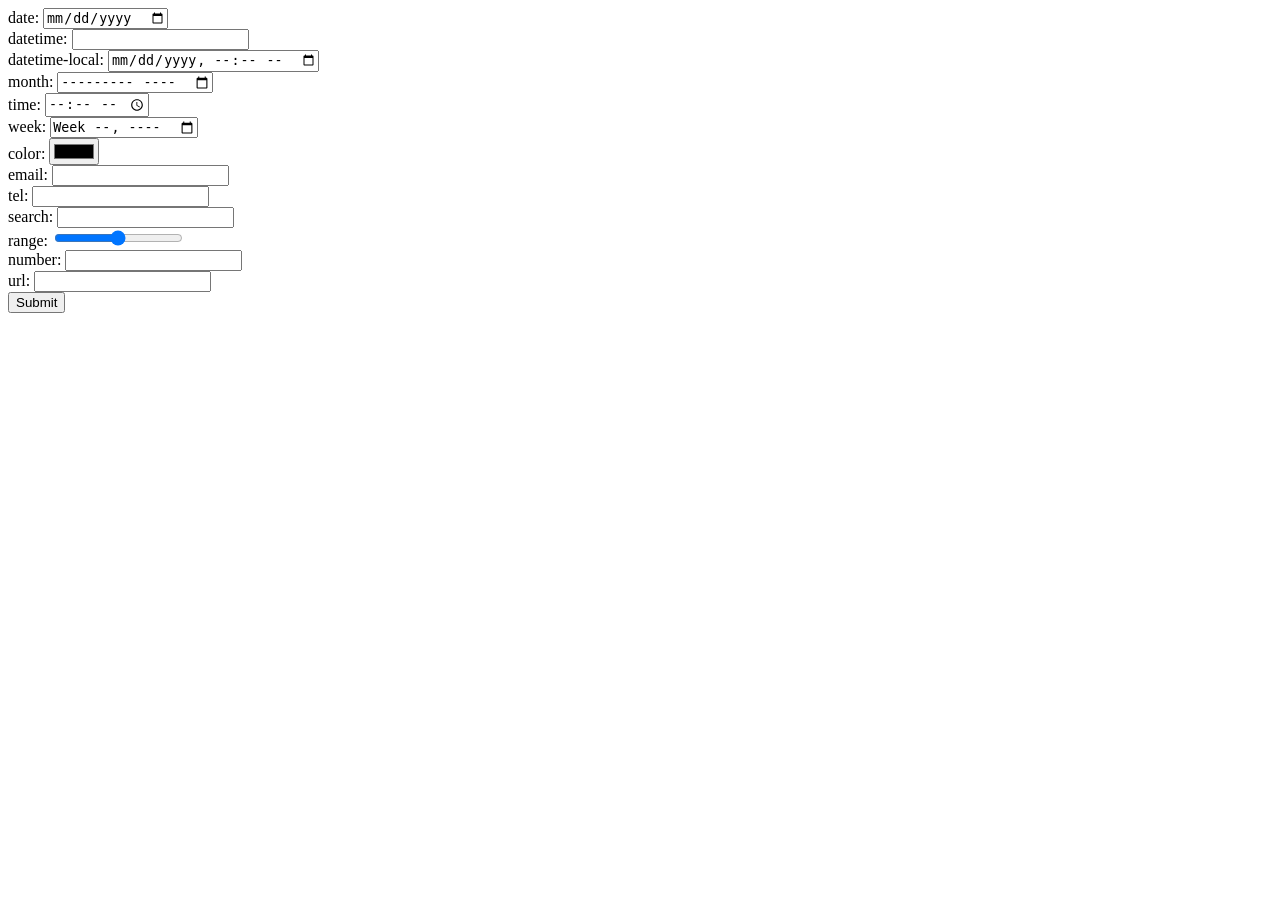
==== html5form.html @ d7b26a94 "Add files via upload" ====
﻿
<!DOCTYPE html>
<html lang="en">
<head>
    <meta charset="UTF-8">
    <meta http-equiv="X-UA-Compatible" content="IE=edge">
    <meta name="viewport" content="width=device-width, initial-scale=1.0">
    <title>Document</title>
</head>
<body>
    
<body>
   <form>
        date: <input type="date" />  <br />
        datetime: <input type="datetime" />  <br />
        datetime-local: <input type="datetime-local" />  
		<br />
        month: <input type="month" />  <br />
        time: <input type="time" />  <br />
        week: <input type="week" />  <br />
        color: <input type="color" />  <br />
        email: <input type="email" />  <br />
        tel: <input type="tel" />  <br />
        search: <input type="search" />  <br />
        range: <input type="range" />  <br />
        number: <input type="number" />  <br />
        url: <input type="url" />  <br />
        <input type="submit" />  
    </form>
</body>
</html>
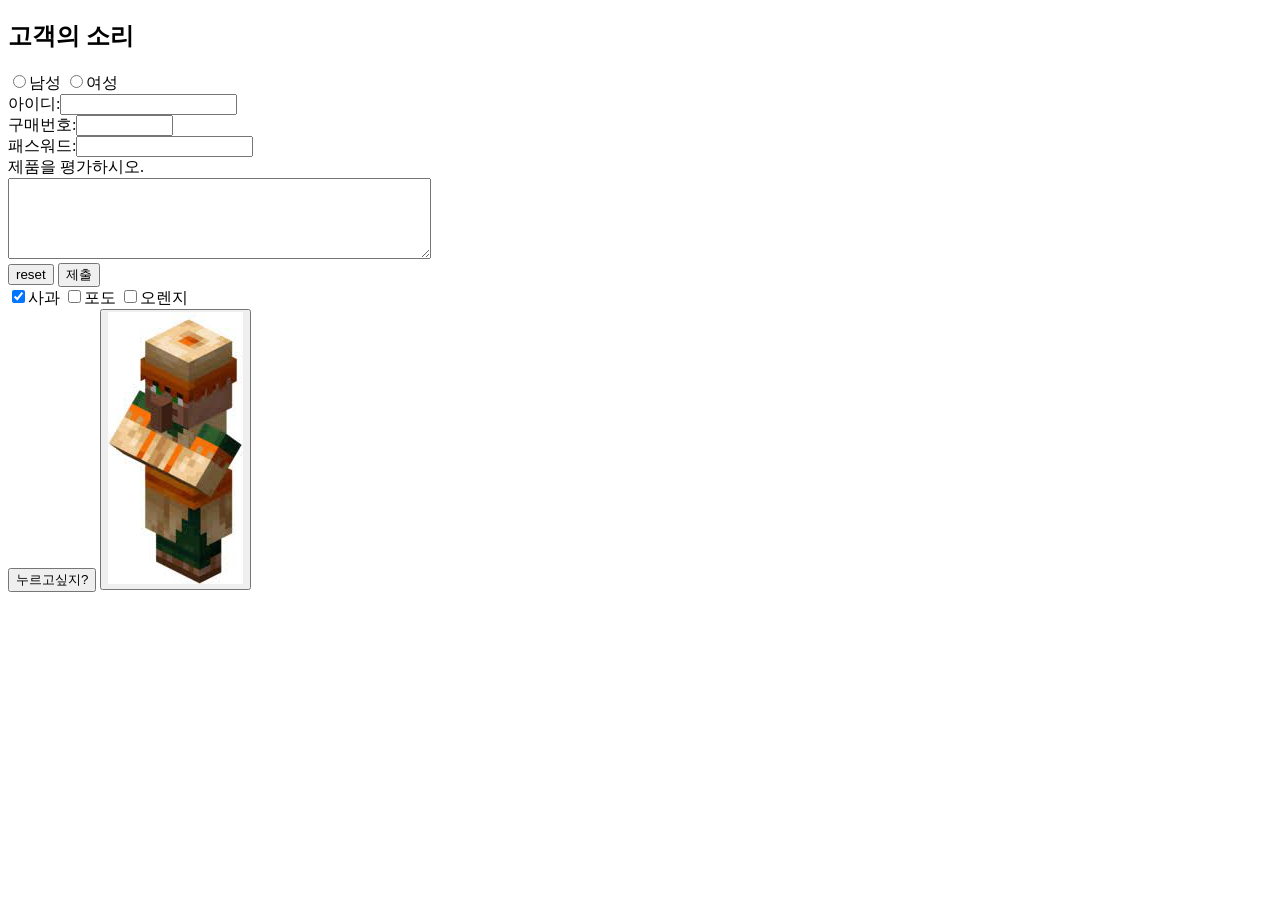
==== commit 39a10c14: "Add files via upload" ====
--- a/html5form.html
+++ b/html5form.html
@@ -1,5 +1,4 @@
-﻿
-<!DOCTYPE html>
+﻿<!DOCTYPE html>
 <html lang="en">
 <head>
     <meta charset="UTF-8">
@@ -10,22 +9,23 @@
 <body>
     
 <body>
-   <form>
-        date: <input type="date" />  <br />
-        datetime: <input type="datetime" />  <br />
-        datetime-local: <input type="datetime-local" />  
-		<br />
-        month: <input type="month" />  <br />
-        time: <input type="time" />  <br />
-        week: <input type="week" />  <br />
-        color: <input type="color" />  <br />
-        email: <input type="email" />  <br />
-        tel: <input type="tel" />  <br />
-        search: <input type="search" />  <br />
-        range: <input type="range" />  <br />
-        number: <input type="number" />  <br />
-        url: <input type="url" />  <br />
-        <input type="submit" />  
+    <h2>고객의 소리</h2>
+    <form>
+    <input type="radio" name ="gender" value="male">남성
+    <input type="radio" name ="gender" value="female">여성 <br></form>
+    아이디:<input type="text" name="name"><br>
+    구매번호:<input type="text" name="number" size="10"><br>
+    패스워드:<input type="password" name="pass">
+    <form name="input" action="getfeedback.jsp" method="get">   
+        제품을 평가하시오.<br/>
+        <textarea name="feedback" rows="5" cols="50"></textarea><br>
+        <input type="reset" name="reset" value="reset">
+        <input type="submit" name="submit" value="제출">
     </form>
+    <input type="checkbox" name="fruits" value="apple" checked>사과
+    <input type="checkbox" name="fruits" value="grape">포도
+    <input type="checkbox" name="fruits" value="orange">오렌지<br>
+    <input type="button" value="누르고싶지?" onclick="alert('환영합니까?')">
+    <button type="button"><img src="[data-uri]"></button>
 </body>
 </html>
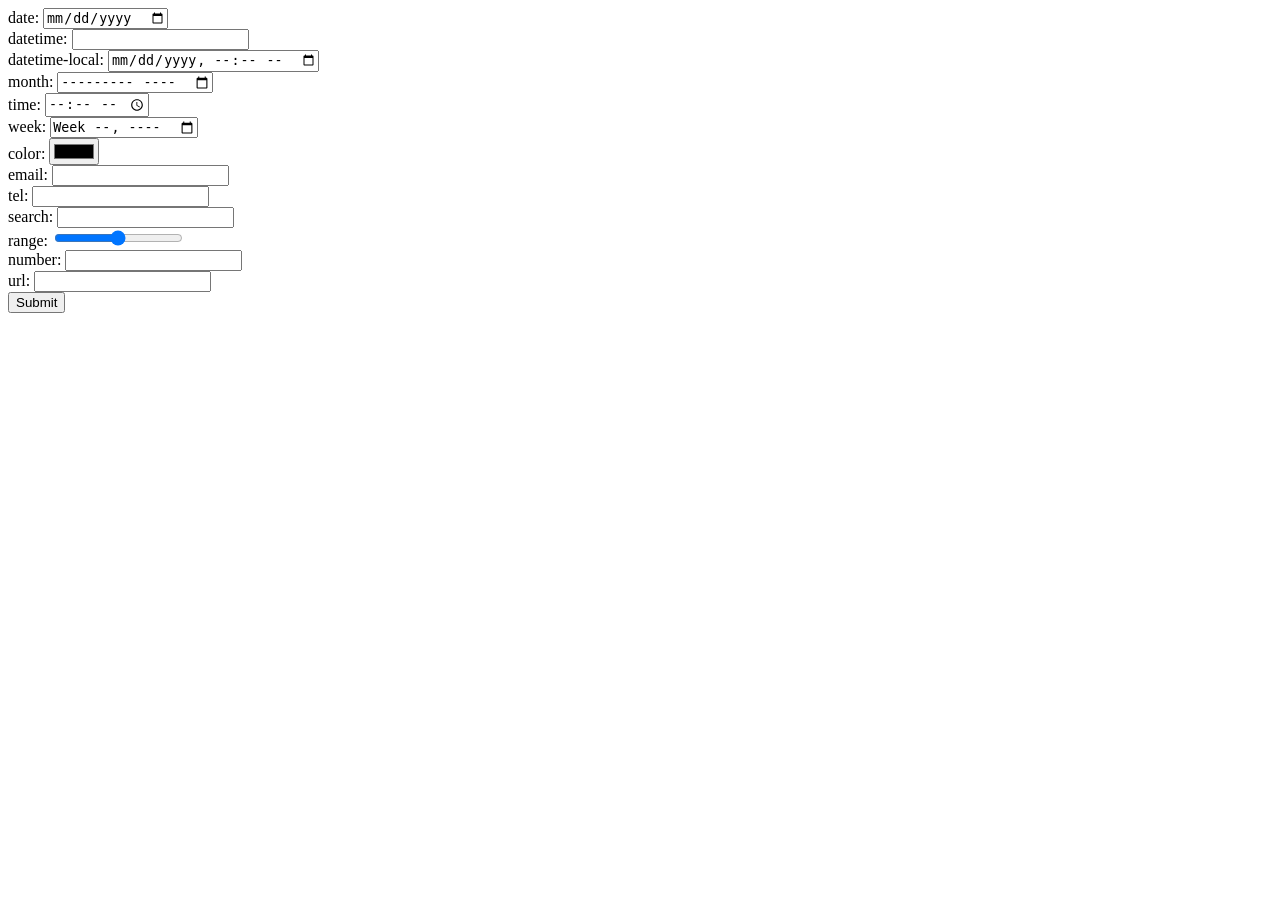
==== commit 414870de: "Add files via upload" ====
--- a/html5form.html
+++ b/html5form.html
@@ -1,4 +1,5 @@
-﻿<!DOCTYPE html>
+﻿
+<!DOCTYPE html>
 <html lang="en">
 <head>
     <meta charset="UTF-8">
@@ -9,23 +10,22 @@
 <body>
     
 <body>
-    <h2>고객의 소리</h2>
-    <form>
-    <input type="radio" name ="gender" value="male">남성
-    <input type="radio" name ="gender" value="female">여성 <br></form>
-    아이디:<input type="text" name="name"><br>
-    구매번호:<input type="text" name="number" size="10"><br>
-    패스워드:<input type="password" name="pass">
-    <form name="input" action="getfeedback.jsp" method="get">   
-        제품을 평가하시오.<br/>
-        <textarea name="feedback" rows="5" cols="50"></textarea><br>
-        <input type="reset" name="reset" value="reset">
-        <input type="submit" name="submit" value="제출">
+   <form>
+        date: <input type="date" />  <br />
+        datetime: <input type="datetime" />  <br />
+        datetime-local: <input type="datetime-local" />  
+		<br />
+        month: <input type="month" />  <br />
+        time: <input type="time" />  <br />
+        week: <input type="week" />  <br />
+        color: <input type="color" />  <br />
+        email: <input type="email" />  <br />
+        tel: <input type="tel" />  <br />
+        search: <input type="search" />  <br />
+        range: <input type="range" />  <br />
+        number: <input type="number" />  <br />
+        url: <input type="url" />  <br />
+        <input type="submit" />  
     </form>
-    <input type="checkbox" name="fruits" value="apple" checked>사과
-    <input type="checkbox" name="fruits" value="grape">포도
-    <input type="checkbox" name="fruits" value="orange">오렌지<br>
-    <input type="button" value="누르고싶지?" onclick="alert('환영합니까?')">
-    <button type="button"><img src="[data-uri]"></button>
 </body>
 </html>
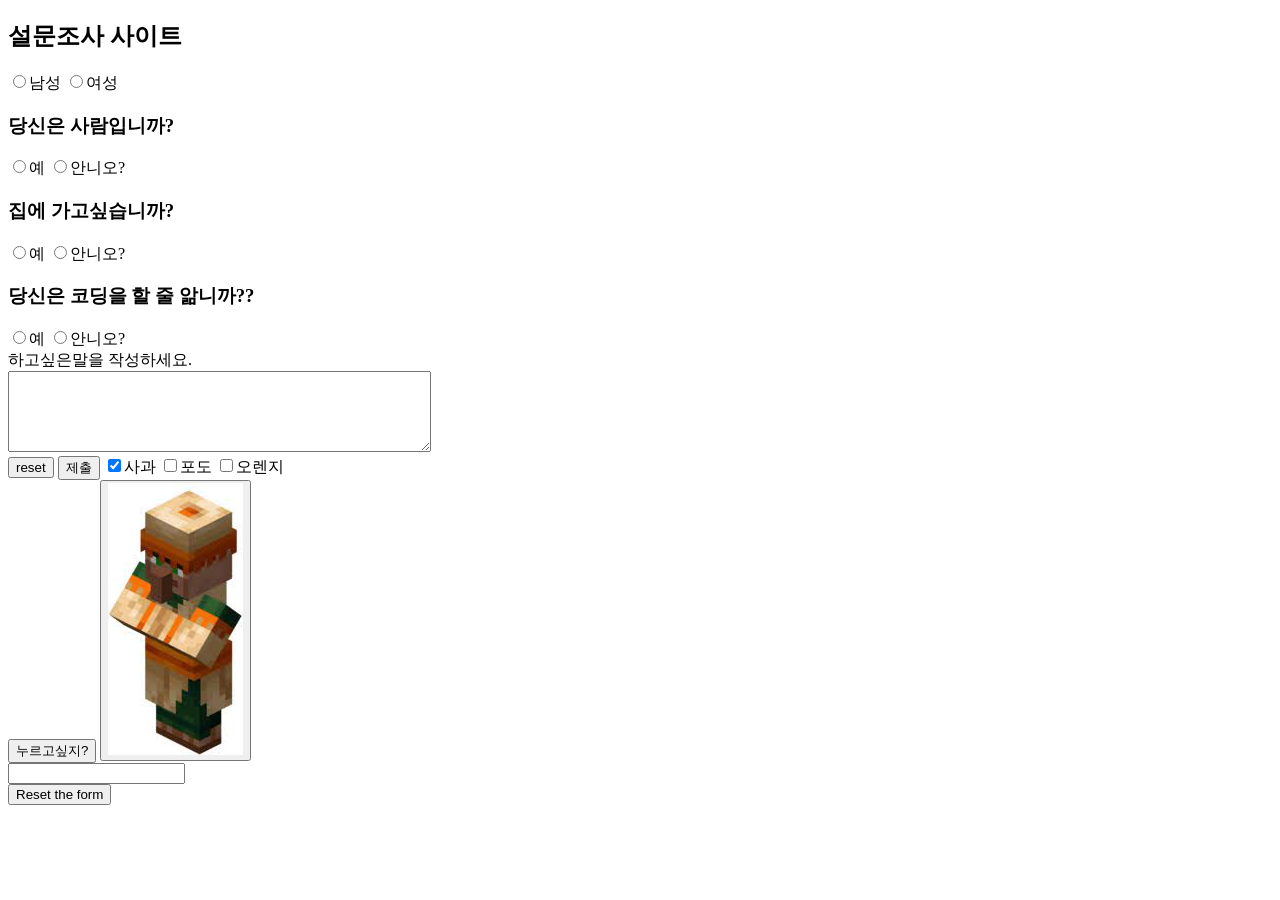
==== commit 32179c7d: "asdf" ====
--- a/html5form.html
+++ b/html5form.html
@@ -1,5 +1,4 @@
-﻿
-<!DOCTYPE html>
+﻿<!DOCTYPE html>
 <html lang="en">
 <head>
     <meta charset="UTF-8">
@@ -10,22 +9,39 @@
 <body>
     
 <body>
-   <form>
-        date: <input type="date" />  <br />
-        datetime: <input type="datetime" />  <br />
-        datetime-local: <input type="datetime-local" />  
-		<br />
-        month: <input type="month" />  <br />
-        time: <input type="time" />  <br />
-        week: <input type="week" />  <br />
-        color: <input type="color" />  <br />
-        email: <input type="email" />  <br />
-        tel: <input type="tel" />  <br />
-        search: <input type="search" />  <br />
-        range: <input type="range" />  <br />
-        number: <input type="number" />  <br />
-        url: <input type="url" />  <br />
-        <input type="submit" />  
-    </form>
+    <h2>설문조사 사이트</h2>
+    <form>
+    <input type="radio" name ="gender" value="male">남성
+    <input type="radio" name ="gender" value="female">여성 <br>
+    <!-- 아이디:<input type="text" name="name"><br>
+    구매번호:<input type="text" name="number" size="10"><br>
+    패스워드:<input type="password" name="pass"> -->
+    <h3>당신은 사람입니까?</h3>
+    <input id="example" type="radio" name ="ㅇ" value="male">예
+    <input id="example" type="radio" name ="ㅇ" value="female">안니오? <br>
+    <h3>집에 가고싶습니까?</h3>
+    <input id="example" type="radio" name ="ㄴ" value="male">예
+    <input id="example" type="radio" name ="ㄴ" value="female">안니오? <br>
+    <h3>당신은 코딩을 할 줄 앎니까??</h3>
+    <input id="example" type="radio" name ="ㄱ" value="male">예
+    <input id="example" type="radio" name ="ㄱ" value="female">안니오? <br>
+    <form id="example" name="input" action="getfeedback.jsp" method="get">   
+        하고싶은말을 작성하세요.<br/>
+        <textarea name="feedback" rows="5" cols="50"></textarea><br>
+        <input type="reset" name="reset" value="reset" onclick="alert('힝 속았지')">
+        <input type="submit" name="submit" value="제출" onclick="alert('제출되었습니다.')">
+    
+    <input type="checkbox" name="fruits" value="apple" checked>사과
+    <input type="checkbox" name="fruits" value="grape">포도
+    <input type="checkbox" name="fruits" value="orange">오렌지<br>
+    <input type="button" value="누르고싶지?" onclick="alert('환영합니까?')">
+    <button type="button"><img src="[data-uri]" onclick="alert('당신은 무고한 주민 한마리를 살해했습니다.')"></button>
+        <div>
+          <input id="example" type="text">
+        </div>
+        <div>
+          <input type="reset" value="Reset the form" accesskey="r">
+        </div>
+      </form>
 </body>
 </html>
